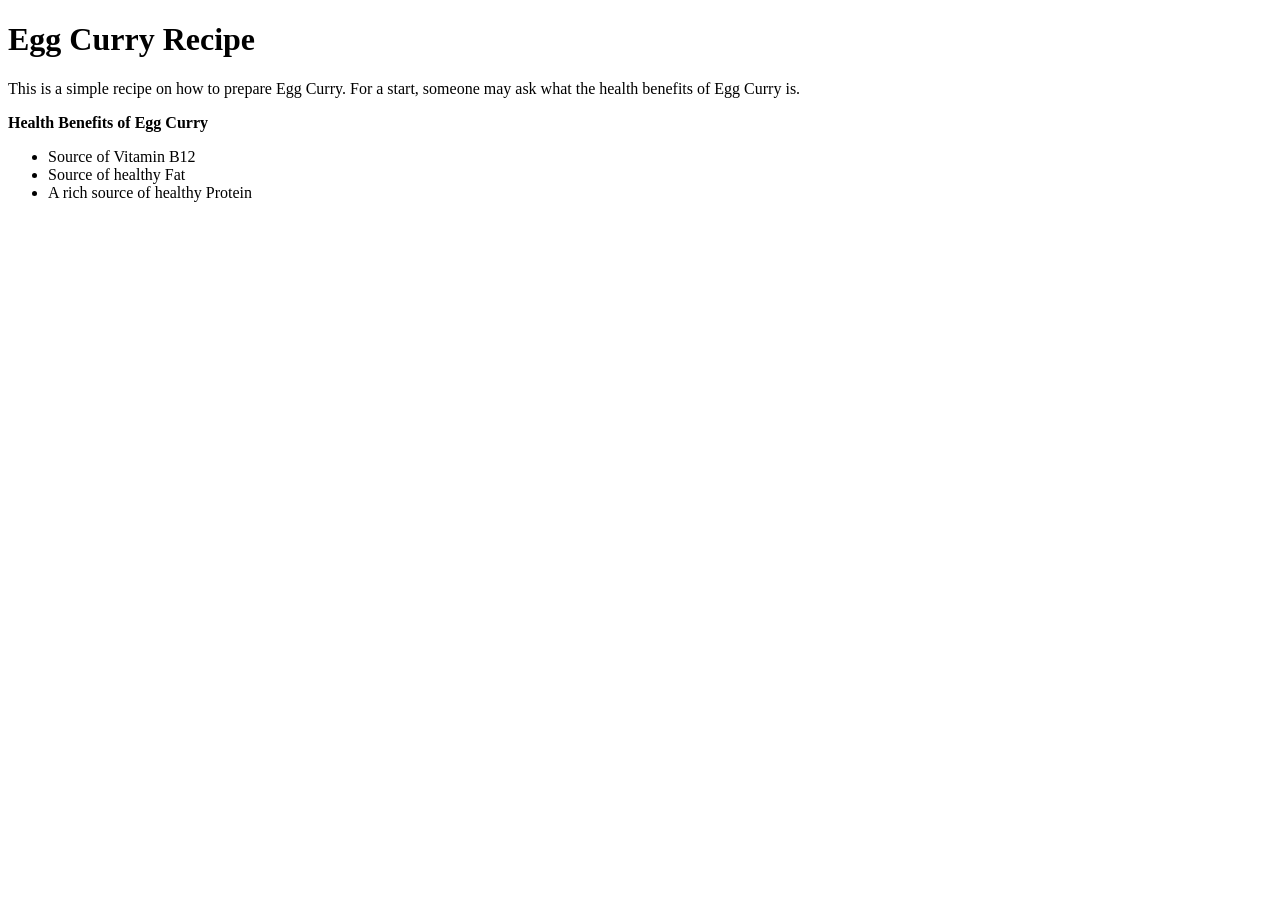
==== OTHER_PROJECTS/eggcurry_recipe.html @ 31bcc691 "Update on Health Benefits of Egg Curry" ====
<!DOCTYPE html>
<html>
  <head>
    <title>James Utu Personal Landing Page</title>
  </head>
  <link href="css/stylesipegg.css" rel="stylesheet" type="text/css" media="all">
  <h1>Egg Curry Recipe</h1>
  <p>This is a simple recipe on how to prepare Egg Curry. For a start, someone may ask what the health benefits of Egg Curry is.</p>
  <p><strong>Health Benefits of Egg Curry</strong></p>
  <ul>
      <li>Source of Vitamin B12</li>
      <li>Source of healthy Fat</li>
      <li>A rich source of healthy Protein</li>
  </ul>
  <body>
</body>
</html>
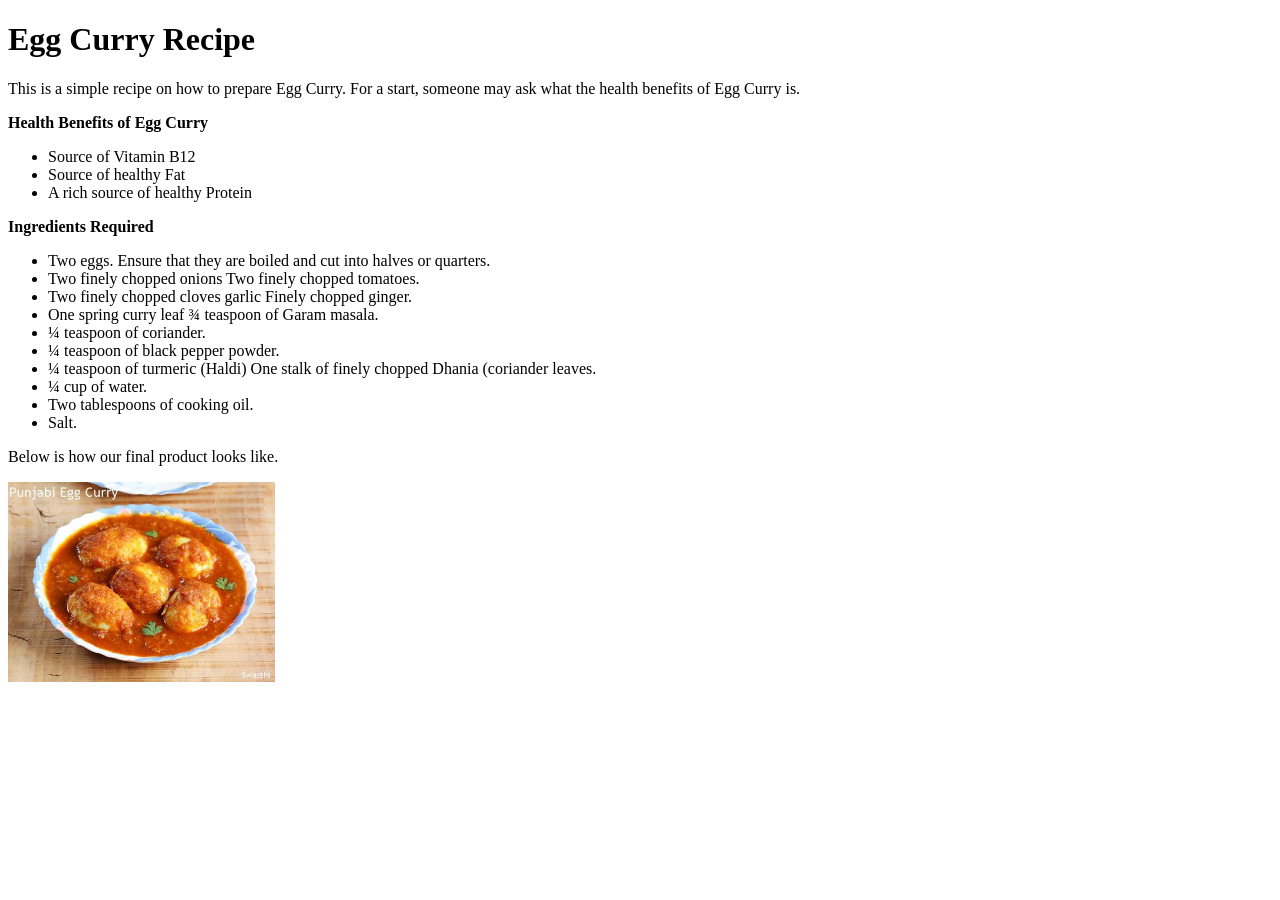
==== commit 6b9548b4: "Add images of egg curry and the ingridinets" ====
--- a/OTHER_PROJECTS/eggcurry_recipe.html
+++ b/OTHER_PROJECTS/eggcurry_recipe.html
@@ -3,15 +3,36 @@
   <head>
     <title>James Utu Personal Landing Page</title>
   </head>
-  <link href="css/stylesipegg.css" rel="stylesheet" type="text/css" media="all">
+  
+  <link href="css_1/stylesipegg.css" rel="stylesheet" type="text/css" media="all">
+  <body>
   <h1>Egg Curry Recipe</h1>
   <p>This is a simple recipe on how to prepare Egg Curry. For a start, someone may ask what the health benefits of Egg Curry is.</p>
   <p><strong>Health Benefits of Egg Curry</strong></p>
+  <div class="boxmodel">
   <ul>
       <li>Source of Vitamin B12</li>
       <li>Source of healthy Fat</li>
       <li>A rich source of healthy Protein</li>
   </ul>
-  <body>
+  <p><Strong>Ingredients Required</Strong></p>
+  <ul>
+
+      
+<li>Two eggs. Ensure that they are boiled and cut into halves or quarters.</li> 
+<li>Two finely chopped onions Two finely chopped tomatoes.</li>  
+<li>Two finely chopped cloves garlic Finely chopped ginger.</li> 
+<li>One spring curry leaf ¾ teaspoon of Garam masala.</li> 
+<li>¼ teaspoon of coriander.</li> 
+<li>¼ teaspoon of black pepper powder.</li> 
+<li>¼ teaspoon of turmeric (Haldi) One stalk of finely chopped Dhania (coriander leaves.</li> 
+<li>¼ cup of water.</li> 
+<li>Two tablespoons of cooking oil.</li> 
+<li>Salt.</li> 
+  </ul>
+  <p>Below is how our final product looks like.</p>
+  <img src="IMAGES/Egg_curry.jpg" height="200" alt="Egg Curry">
+  </div>
+
 </body>
 </html>
--- a/OTHER_PROJECTS/css_1/stylesipegg.css
+++ b/OTHER_PROJECTS/css_1/stylesipegg.css
@@ -0,0 +1,6 @@
+.boxmodel {
+    border-top: coral;
+    border-left: cyan;
+    border-right: darkorange;
+    border-bottom: darkorange;
+}
